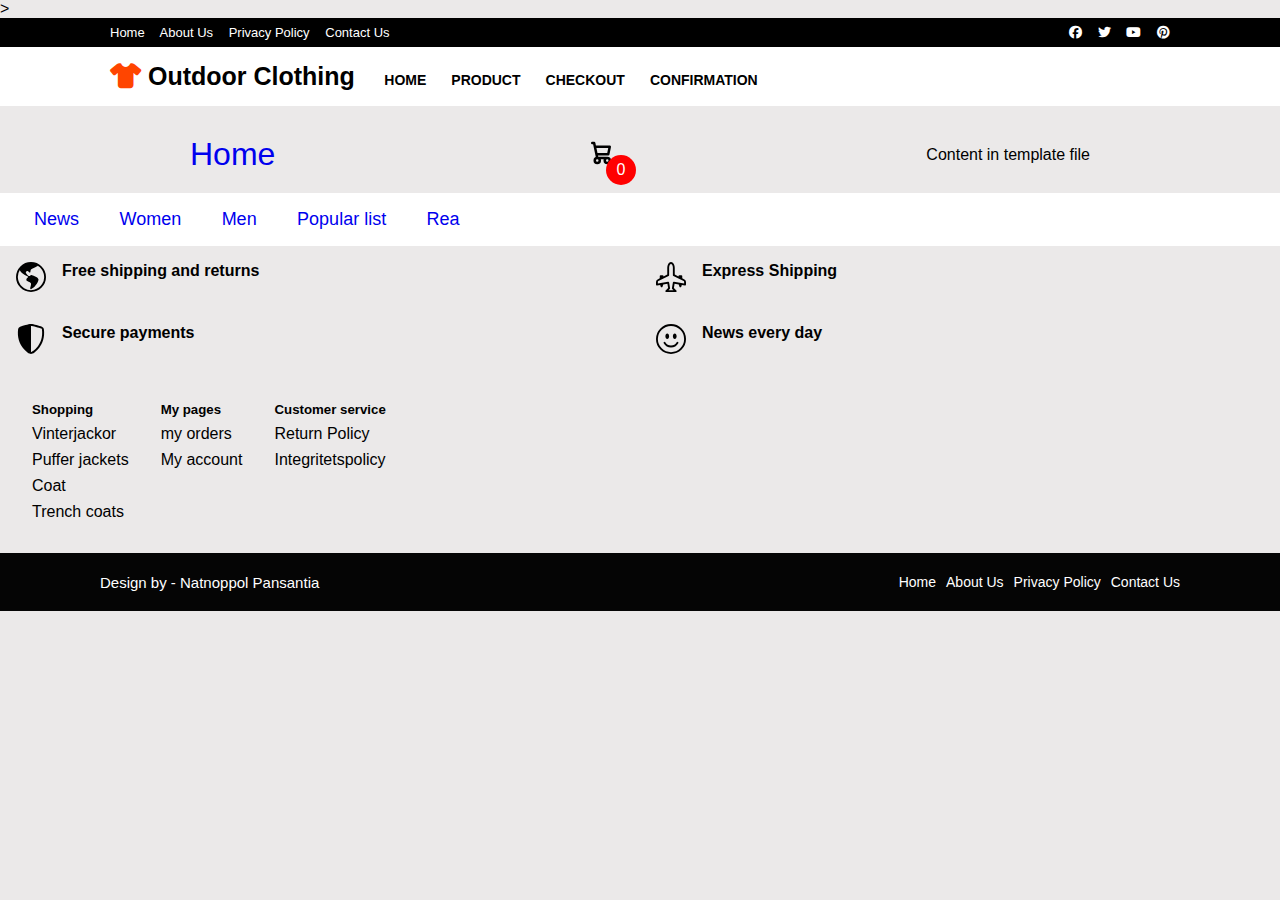
==== index.html @ 7344182a "update product almost done" ====
<!DOCTYPE html>
<html lang="en">

  <head>
    <meta charset="UTF-8">
    <meta name="viewport" content="width=device-width, initial-scale=1.0">
>
    <link rel="stylesheet" href="https://cdnjs.cloudflare.com/ajax/libs/font-awesome/6.2.1/css/all.min.css">
    <title> Outdoor clothing</title>

    <link rel="stylesheet" href="style.css">
  </head>

  <body>
    <div class="navbar-social">
      <div class="wrapper">
        <div class="navbar-web-left">
          <a href>home</a>
          <a href>About Us</a>
          <a href>privacy policy</a>
          <a href>Contact Us </a>
        </div>

        <div class="navbar-web-right">
          <a href><i class="fab fa-facebook"></i></a>
          <a href><i class="fab fa-twitter"></i></a>
          <a href><i class="fab fa-youtube"></i></a>
          <a href><i class="fab fa-pinterest"></i></a>
        </div>
      </div>
    </div>

    <!--------- NAVIGATION NAVBAR----- ------>
    <header>
      <div class="wrapper">
        <div class="bars" id="bars"><i class="fas fa-bars"
            onclick="showMenu()"></i></div>
        <a href class="logo"><i class="fa-solid fa-shirt"></i> Outdoor
          Clothing</a>
        <ul class="navbar-primary" id="navBar">
          <div class="times" id="times"><i class="fas fa-times"
              onclick="hideMenu()"></i></div>
          <div class="logo-991"><i class="fa-solid fa-shirt"></i> Outdoor
            Clothing</div>
          <li><a href="/index.html">Home</a></li>
          <li><a href="/product/index.html">Product</a></li>
          <li><a href="/checkout/index.html">Checkout</a></li>
          <li><a href="/checkout/confirmation/index.html">confirmation</a></li>
        </ul>
      </header>
      <div class="cart-container">
        <div class="cart-header">
          <div class="title">
            <a href="/">Home</a>
          </div>
          <div class="icon-cart">
            <svg class="w-6 h-6 text-gray-800 dark:text-white"
              aria-hidden="true" xmlns="http://www.w3.org/2000/svg"
              fill="none" viewBox="0 0 24 24">
              <path stroke="currentColor" stroke-linecap="round"
                stroke-linejoin="round" stroke-width="2"
                d="M5 4h1.5L9 16m0 0h8m-8 0a2 2 0 1 0 0 4 2 2 0 0 0 0-4Zm8 0a2 2 0 1 0 0 4 2 2 0 0 0 0-4Zm-8.5-3h9.3L19 7H7.3" />
            </svg>
            <span>0</span>
          </div>
        </div.>
        <div id="contentTab">
          Content in template file
        </div>
      </div>
      <div class="cartTab">
        <h1>Shopping Cart</h1>
        <div class="listCart">
          Show item here
        </div>
        <div class="btn">
          <button class="close">CLOSE</button>
          <button class="checkOut">CHECKOUT</button>
        </div>
      </div>
    </div>

    <header class="site-header">
      <nav>
        <ul>
          <li><a href="#">News</a></li>
          <li><a href="#">Women</a></li>
          <li><a href="#">Men</a></li>
          <li><a href="#">Popular list</a></li>
          <li><a href="#">Rea</a></li>
        </ul>
      </nav>
    </header>

    <div id="data-container-cloth"></div>

    <div class="icon">
      <div class="world">
        <svg xmlns="http://www.w3.org/2000/svg" width="30" height="30"
          fill="currentColor" class="bi bi-globe-americas"
          viewBox="0 0 16 16">
          <path
            d="M8 0a8 8 0 1 0 0 16A8 8 0 0 0 8 0ZM2.04 4.326c.325 1.329 2.532 2.54 3.717 3.19.48.263.793.434.743.484-.08.08-.162.158-.242.234-.416.396-.787.749-.758 1.266.035.634.618.824 1.214 1.017.577.188 1.168.38 1.286.983.082.417-.075.988-.22 1.52-.215.782-.406 1.48.22 1.48 1.5-.5 3.798-3.186 4-5 .138-1.243-2-2-3.5-2.5-.478-.16-.755.081-.99.284-.172.15-.322.279-.51.216-.445-.148-2.5-2-1.5-2.5.78-.39.952-.171 1.227.182.078.099.163.208.273.318.609.304.662-.132.723-.633.039-.322.081-.671.277-.867.434-.434 1.265-.791 2.028-1.12.712-.306 1.365-.587 1.579-.88A7 7 0 1 1 2.04 4.327Z" />
        </svg>
        <h4>Free shipping and returns</h4>
      </div>
      <div class="aircraft">
        <svg xmlns="http://www.w3.org/2000/svg" width="30" height="30"
          fill="currentColor"
          class="bi bi-airplane-engines" viewBox="0 0 16 16">
          <path
            d="M8 0c-.787 0-1.292.592-1.572 1.151A4.347 4.347 0 0 0 6 3v3.691l-2 1V7.5a.5.5 0 0 0-.5-.5h-1a.5.5 0 0 0-.5.5v1.191l-1.17.585A1.5 1.5 0 0 0 0 10.618V12a.5.5 0 0 0 .582.493l1.631-.272.313.937a.5.5 0 0 0 .948 0l.405-1.214 2.21-.369.375 2.253-1.318 1.318A.5.5 0 0 0 5.5 16h5a.5.5 0 0 0 .354-.854l-1.318-1.318.375-2.253 2.21.369.405 1.214a.5.5 0 0 0 .948 0l.313-.937 1.63.272A.5.5 0 0 0 16 12v-1.382a1.5 1.5 0 0 0-.83-1.342L14 8.691V7.5a.5.5 0 0 0-.5-.5h-1a.5.5 0 0 0-.5.5v.191l-2-1V3c0-.568-.14-1.271-.428-1.849C9.292.591 8.787 0 8 0ZM7 3c0-.432.11-.979.322-1.401C7.542 1.159 7.787 1 8 1c.213 0 .458.158.678.599C8.889 2.02 9 2.569 9 3v4a.5.5 0 0 0 .276.447l5.448 2.724a.5.5 0 0 1 .276.447v.792l-5.418-.903a.5.5 0 0 0-.575.41l-.5 3a.5.5 0 0 0 .14.437l.646.646H6.707l.647-.646a.5.5 0 0 0 .14-.436l-.5-3a.5.5 0 0 0-.576-.411L1 11.41v-.792a.5.5 0 0 1 .276-.447l5.448-2.724A.5.5 0 0 0 7 7V3Z" />
        </svg>
        <h4>Express Shipping</h4>
      </div>
      <div class="shield">
        <svg xmlns="http://www.w3.org/2000/svg" width="30" height="30"
          fill="currentColor" class="bi bi-shield-shaded"
          viewBox="0 0 16 16">
          <path fill-rule="evenodd"
            d="M8 14.933a.615.615 0 0 0 .1-.025c.076-.023.174-.061.294-.118.24-.113.547-.29.893-.533a10.726 10.726 0 0 0 2.287-2.233c1.527-1.997 2.807-5.031 2.253-9.188a.48.48 0 0 0-.328-.39c-.651-.213-1.75-.56-2.837-.855C9.552 1.29 8.531 1.067 8 1.067v13.866zM5.072.56C6.157.265 7.31 0 8 0s1.843.265 2.928.56c1.11.3 2.229.655 2.887.87a1.54 1.54 0 0 1 1.044 1.262c.596 4.477-.787 7.795-2.465 9.99a11.775 11.775 0 0 1-2.517 2.453 7.159 7.159 0 0 1-1.048.625c-.28.132-.581.24-.829.24s-.548-.108-.829-.24a7.158 7.158 0 0 1-1.048-.625 11.777 11.777 0 0 1-2.517-2.453C1.928 10.487.545 7.169 1.141 2.692A1.54 1.54 0 0 1 2.185 1.43 62.456 62.456 0 0 1 5.072.56z" />
        </svg>
        <h4>Secure payments</h4>
      </div>
      <div class="smile">
        <svg xmlns="http://www.w3.org/2000/svg" width="30" height="30"
          fill="currentColor" class="bi bi-emoji-smile"
          viewBox="0 0 16 16">
          <path
            d="M8 15A7 7 0 1 1 8 1a7 7 0 0 1 0 14zm0 1A8 8 0 1 0 8 0a8 8 0 0 0 0 16z" />
          <path
            d="M4.285 9.567a.5.5 0 0 1 .683.183A3.498 3.498 0 0 0 8 11.5a3.498 3.498 0 0 0 3.032-1.75.5.5 0 1 1 .866.5A4.498 4.498 0 0 1 8 12.5a4.498 4.498 0 0 1-3.898-2.25.5.5 0 0 1 .183-.683zM7 6.5C7 7.328 6.552 8 6 8s-1-.672-1-1.5S5.448 5 6 5s1 .672 1 1.5zm4 0c0 .828-.448 1.5-1 1.5s-1-.672-1-1.5S9.448 5 10 5s1 .672 1 1.5z" />
        </svg>
        <h4>News every day</h4>
      </div>
    </div>
    <div class="accordion">
      <details>
        <summary>Shopping</summary>
        <ul>
          <li>Winter jackets</li>
          <li>Puffer jackets</li>
          <li>Coat</li>
          <li>Trench coats</li>
        </ul>
      </details>
      <details>
        <summary>My pages</summary>
        <ul>
          <li>my orders</li>
          <li>My account</li>
        </ul>
      </details>
      <details>
        <summary>Customer service</summary>
        <ul>
          <li>Return Policy</li>
          <li>INtegregisplicy</li>
        </ul>
      </details>
    </div>
    <div class="info">
      <div class="Shop-info">
        <h5>Shopping</h5>
        <ul>
          <li>Vinterjackor</li>
          <li>Puffer jackets</li>
          <li>Coat</li>
          <li>Trench coats</li>
        </ul>
      </div>
      <div class="my-pages">
        <h5>My pages</h5>
        <ul>
          <li>my orders</li>
          <li>My account</li>
        </ul>
      </div>
      <div class="Support">
        <h5>Customer service</h5>
        <ul>
          <li>Return Policy</li>
          <li>Integritetspolicy</li>
        </ul>
      </div>
    </div>

    <div class="end">
      <div class="wrapper">
        <p>Design by - Natnoppol Pansantia</p>

        <ul>
          <li><a href>Home</a></li>
          <li><a href>About Us</a></li>
          <li><a href>Privacy Policy</a></li>
          <li><a href>Contact Us</a></li>
        </ul>
      </div>
    </div>
    <script type="module" src="./js/script.js"></script>
  </body>

</html>
---- style.css ----
:root{
  --gray: rgb(70, 69, 69);
}

*{
  margin: 0;
  padding: 0;
  box-sizing: border-box;
  list-style: none;
  text-decoration: none;
  font-family: sans-serif;
  transition: 0.5s;
}

body{
  background-color: #ebe9e9;
}

.wrapper{
  max-width: 1100px;
  margin: auto;
  padding: 0 20px;
  /* border: 1px solid red; */
}

p{
  color: var(--gray);
  font-size: 15px;
}
svg{
  width: 30px;
}
button{
  cursor: pointer;
}


/* -----------------CLOTH CONTAINER-------------- */
#data-container-cloth{
  display: flex;
  flex-wrap: wrap;
  justify-content: center;
}
#data-container-cloth div{
  width: 250px;
  height: 320px;
  margin: 20px 15px;  
  background-color: #333;
}

img{
  width: 100%;
  height: 90%;
  object-fit: cover;
}

h2{
  font-size: 1.5rem;
  text-align: center;
  font-weight: bold;
  color: white;
}
i{
  cursor: pointer;
}

/* -----------This css is over navbar----------- */
.navbar-social{
  background-color: black;
  padding: 7px;
}

.navbar-social .wrapper{
  display: flex;
  justify-content: space-between;
  font-size: 13px;
  text-transform: capitalize;
}

.navbar-social .wrapper .navbar-web-left a {
  color: white;
  margin-right: 12px;
}

.navbar-social .wrapper .navbar-web-right a i {
  color: white;
  margin-left: 12px;
}

/*----------- NAVIGATION BAR-------------- */
header{
  background-color: white;
  padding: 15px;
  width: 100%;
}

#bars,
#times{
  display: none;
}

header .wrappe {
  display: flex;
  align-items: center;
  position: relative;
}

header .wrapper .logo{
  font-size: 25px;
  color: black;
  font-weight: 800;
}

header .wrapper .logo i{
  color: orangered;
}

header .wrapper .navbar-primary{
  display: inline-flex;
}

header .wrapper .navbar-primary li a{
  font-size: 14px;
  color: black;
  font-weight: 600;
  margin-left: 25px;
  text-transform: uppercase;
}

.logo-991{
  display: none;
}

header .wrapper .navbar-primary li a:hover,
.navbar-social .wrapper a:hover,
.navbar-social .wrapper a i:hover{
  color: orangered;
  transition: all 0.1s;
}

header .search{
  background-color: #eeecec;
  border-radius: 5px;
}
header form{
  display: flex;
  align-items: center;
}
.cart-container{
  width: 900px;
  max-width: 90vw;
  margin: auto;
  text-align: center;
  padding-top: 10px;
  transition: 0.5s;
}
.cart-header{
  display: flex;
  justify-content: space-between;
  align-items: center;
  padding: 20px 0;
}
.icon-cart{
  position: relative;
}
.icon-cart span{
  background-color: red;
  position: absolute;
  top: 50%;
  right: -20px;
  width: 30px;
  height: 30px;
  color: #fff;
  border-radius: 50%;
  display: flex;
  justify-content: center;
  align-items: center;
}
.title{
  font-size: xx-large;
}
.cartTab{
  background-color: #353432;
  color: #eee;
  width: 400px;
  max-width: 100%;
  position: fixed;
  top: 0;
  right: 0;
  bottom: 0;
  display: grid;
  grid-template-rows: 70px 1fr 70px;
}
.cartTab h1{
  padding: 20px;
  margin: 0;
  font-weight: 300;
}
.cartTab .btn{
  display: grid;
  grid-template-columns: repeat(2, 1fr);
}
.cartTab .btn button{
  background-color: orange;
  border: none;
  font-family: sans-serif;
  font-weight: 500;
}
.cartTab .btn button.close{
  background-color: #eee;
}
.cartTab .listCart{
  overflow: auto;
}
.cartTab .listCart::-webkit-scrollbar{
  width: 0;
}
.cartTab{
  right: -400px;
  transition: 0.5s;
}
body.activeTabCart .cartTab{
  right: 0;
}
body.activeTabCart .cart-container{
  transform: translateX(-250px);
}
/* ------------THIS CSS CODE DOWN BELOW IS NOT DONE AND SOME NOT USE------------------ */
li{
  list-style: none;
}

.site-header{
  display: flex;
  flex-direction: column;
  gap: 1em;
  padding: 1em;
}


.site-header > div{
  display: flex;
  flex-direction: column;
  align-items: center;
  gap: 1em;
}

.site-header > ul{
  display: block;
  list-style: none;
}

.site-header li{
  list-style: none;
  margin: 1em;
  font-size: 18px;
}

.site-header img{
  max-width: 100%;
  width: unset;
}

.site-header input{
  border-radius: 7px;
  height: 1.5em;
  width: 30em;
}

/* buttom icon*/

.icon{
  display: grid;
  grid-template-columns: repeat(1, 2fr);
  text-align: center;
}

.icon > div{
  display: flex;
  flex-direction: row;
  gap: 1em;
  margin: 1em;
}



details > summary{
  border: 1px solid black;
  background-color: #8C92AC;
  list-style: none;
  cursor: pointer;
  text-align: left;
}

.accordion{
  border: 1px solid rgb(255, 0, 0);
  margin: 1em;
}

.info{
  display: none;
  gap: 2em;
  margin: 2em;
}

.info ul{
  list-style: none;
}

.info li{
  margin-top: .5em;
}




/* --------------This css is bottom of index.html------------------- */
.end{
  background-color: rgb(5, 5, 5);
}
.end .wrapper{
  display: flex;
  justify-content: space-between;
  align-items: center;
  padding: 20px 10px;
}
.end .wrapper p{color: white;}
.end .wrapper ul{
  display: flex;
}
.end .wrapper ul li a{
  margin-left: 10px;
  color: white;
  font-size: 14px;
}

@media (max-width: 991px) {
  .navbar-social{
    display: none;
  }
  #bars{
    display: block;
    font-size: 20px;
    margin-right: 20px;
    cursor: pointer;
  }

  .bars:hover,
  .times:hover{
    color: orangered;
    cursor: pointer;
  }
  header .navbar-primary{
    position: absolute;
    width: 280px;
    height: 150vh;
    top: -15px;
    left: -15px;
    display: block;
    background-color: rgb(255, 254, 254);
    z-index: 1000;
    box-shadow: 1px 2px 5px 5px rgba(68, 68, 68, 0.1);
    opacity: 1;
    /* visibility: hidden; */
  }
  header .wrapper .navbar-primary{
    display: block;
  }

  header .wrapper .navbar-primary li{
    margin-top: 25px;
  }

  .logo-991{
    display: block;
    border-bottom: 1px solid #cccccc;
    padding: 17px;
    box-shadow: 0px 5px 10px rgba(0, 0, 0, 0.1);
    font-size: 23px;
    color: black;
    font-weight: 800;
  }

  .logo-991 i{
    color: orangered;
    margin: 0 10px;
  }

  #times{
    display: block;
    position: absolute;
    top: 24px;
    right: 18px;
    font-size: 22px;
    font-weight: 100;
    cursor: pointer;
  }
  .icon{
    grid-template-columns: repeat(4, 1fr);
  }
}

@media(max-width:880px){

.end .wrapper{
  display: flex;
 flex-direction: column;
}
.end .wrapper ul{margin-top: 20px; order: 1;}

}

@media (min-width: 576px) {

  .site-header > div{
    flex-direction: row;
  }

  .site-header li{
    display: inline;
  }

  .icon{
    grid-template-columns: repeat(2, 1fr);
  }

  .accordion{
    display: none;
  }

  .info{
    display: flex;
  }

  .fullscreen{
    display: flex;
  }


}
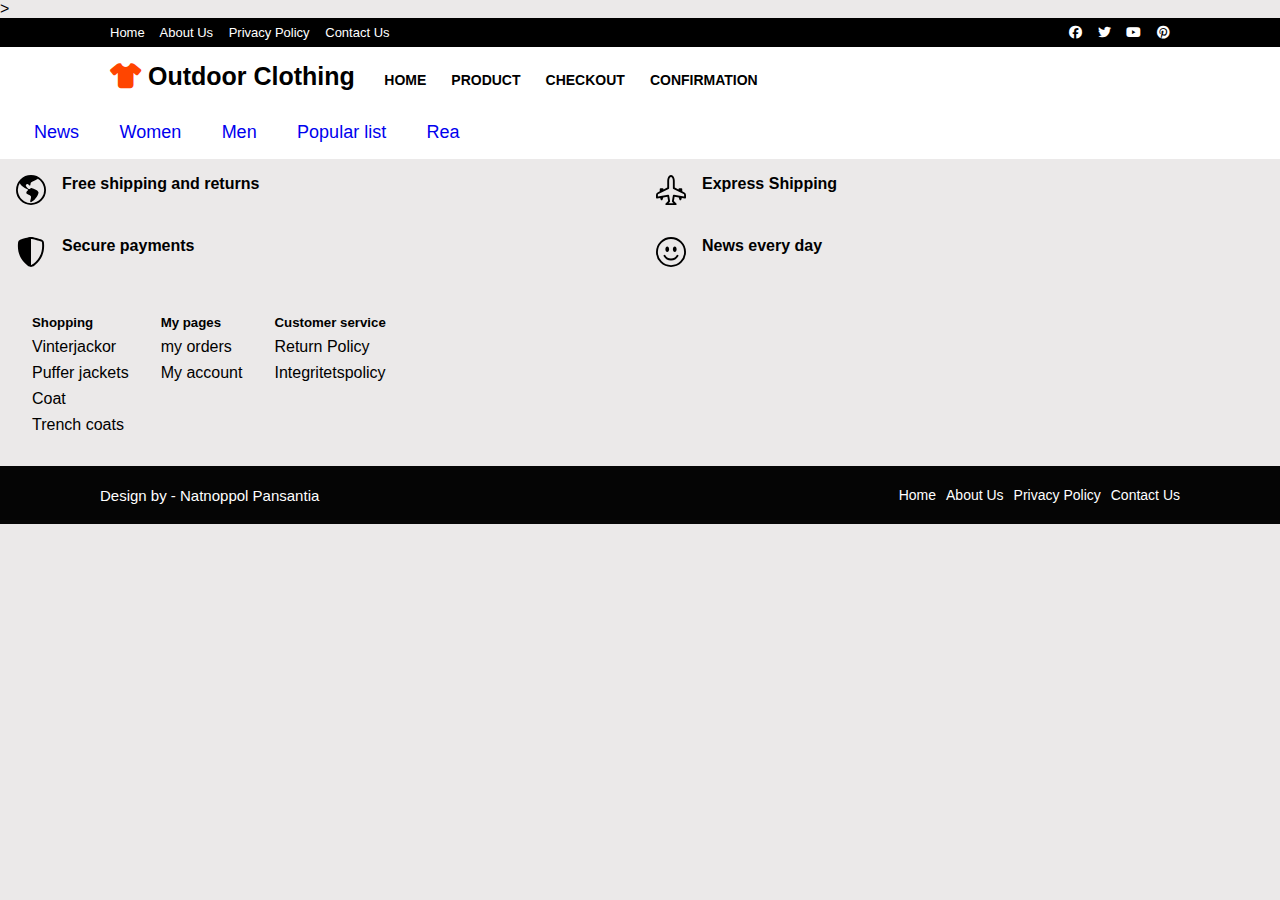
==== commit 31d87c8d: "ีupdate add to Cart" ====
--- a/index.html
+++ b/index.html
@@ -8,7 +8,7 @@
     <link rel="stylesheet" href="https://cdnjs.cloudflare.com/ajax/libs/font-awesome/6.2.1/css/all.min.css">
     <title> Outdoor clothing</title>
 
-    <link rel="stylesheet" href="style.css">
+    <link rel="stylesheet" href="/index.css">
   </head>
 
   <body>
@@ -48,37 +48,7 @@
           <li><a href="/checkout/confirmation/index.html">confirmation</a></li>
         </ul>
       </header>
-      <div class="cart-container">
-        <div class="cart-header">
-          <div class="title">
-            <a href="/">Home</a>
-          </div>
-          <div class="icon-cart">
-            <svg class="w-6 h-6 text-gray-800 dark:text-white"
-              aria-hidden="true" xmlns="http://www.w3.org/2000/svg"
-              fill="none" viewBox="0 0 24 24">
-              <path stroke="currentColor" stroke-linecap="round"
-                stroke-linejoin="round" stroke-width="2"
-                d="M5 4h1.5L9 16m0 0h8m-8 0a2 2 0 1 0 0 4 2 2 0 0 0 0-4Zm8 0a2 2 0 1 0 0 4 2 2 0 0 0 0-4Zm-8.5-3h9.3L19 7H7.3" />
-            </svg>
-            <span>0</span>
-          </div>
-        </div.>
-        <div id="contentTab">
-          Content in template file
-        </div>
-      </div>
-      <div class="cartTab">
-        <h1>Shopping Cart</h1>
-        <div class="listCart">
-          Show item here
-        </div>
-        <div class="btn">
-          <button class="close">CLOSE</button>
-          <button class="checkOut">CHECKOUT</button>
-        </div>
-      </div>
-    </div>
+      
 
     <header class="site-header">
       <nav>
--- a/index.css
+++ b/index.css
@@ -0,0 +1,30 @@
+@import url(/style.css);
+
+.product-item {
+    color: black;
+}
+#data-container-cloth {
+    display: flex;
+    flex-wrap: wrap;
+    justify-content: center;
+}
+.product-wrapper {
+    margin: 20px 15px;
+    background-color: white;
+}
+img{
+    width: 100%;
+    height: 250px;
+    object-fit: cover;
+}
+.product-title{
+    font-size: 20px;
+    font-weight: 600;
+    padding: 10px 0;
+}
+.product-price{
+    font-size: 20px;
+    font-weight: 600;
+    padding: 10px 0;
+    text-align: center;
+}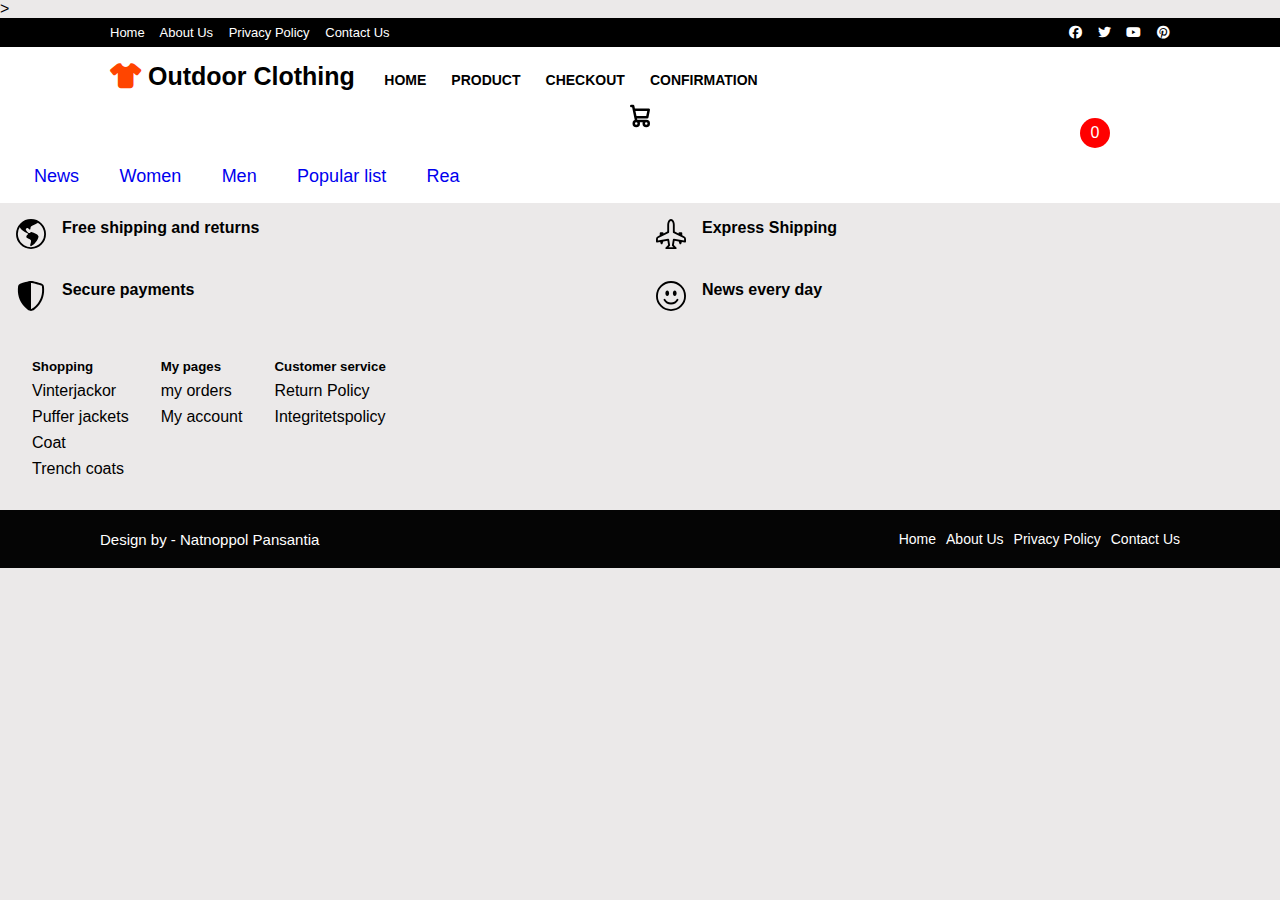
==== commit d8784e07: "done product.js update checkout" ====
--- a/index.html
+++ b/index.html
@@ -42,11 +42,23 @@
               onclick="hideMenu()"></i></div>
           <div class="logo-991"><i class="fa-solid fa-shirt"></i> Outdoor
             Clothing</div>
-          <li><a href="/index.html">Home</a></li>
-          <li><a href="/product/index.html">Product</a></li>
-          <li><a href="/checkout/index.html">Checkout</a></li>
-          <li><a href="/checkout/confirmation/index.html">confirmation</a></li>
+            <li><a href="/index.html">Home</a></li>
+            <li><a href="/product/index.html">Product</a></li>
+            <li><a href="/checkout/index.html">Checkout</a></li>
+            <li><a href="/checkout/confirmation/index.html">confirmation</a></li>
         </ul>
+        <div class="cart-container">
+          <div class="icon-cart">
+            <svg class="w-6 h-6 text-gray-800 dark:text-white"
+              aria-hidden="true" xmlns="http://www.w3.org/2000/svg"
+              fill="none" viewBox="0 0 24 24">
+              <path stroke="currentColor" stroke-linecap="round"
+                stroke-linejoin="round" stroke-width="2"
+                d="M5 4h1.5L9 16m0 0h8m-8 0a2 2 0 1 0 0 4 2 2 0 0 0 0-4Zm8 0a2 2 0 1 0 0 4 2 2 0 0 0 0-4Zm-8.5-3h9.3L19 7H7.3" />
+            </svg>
+            <span id="countCartItems">0</span>
+          </div>
+        </div>
       </header>
       
 
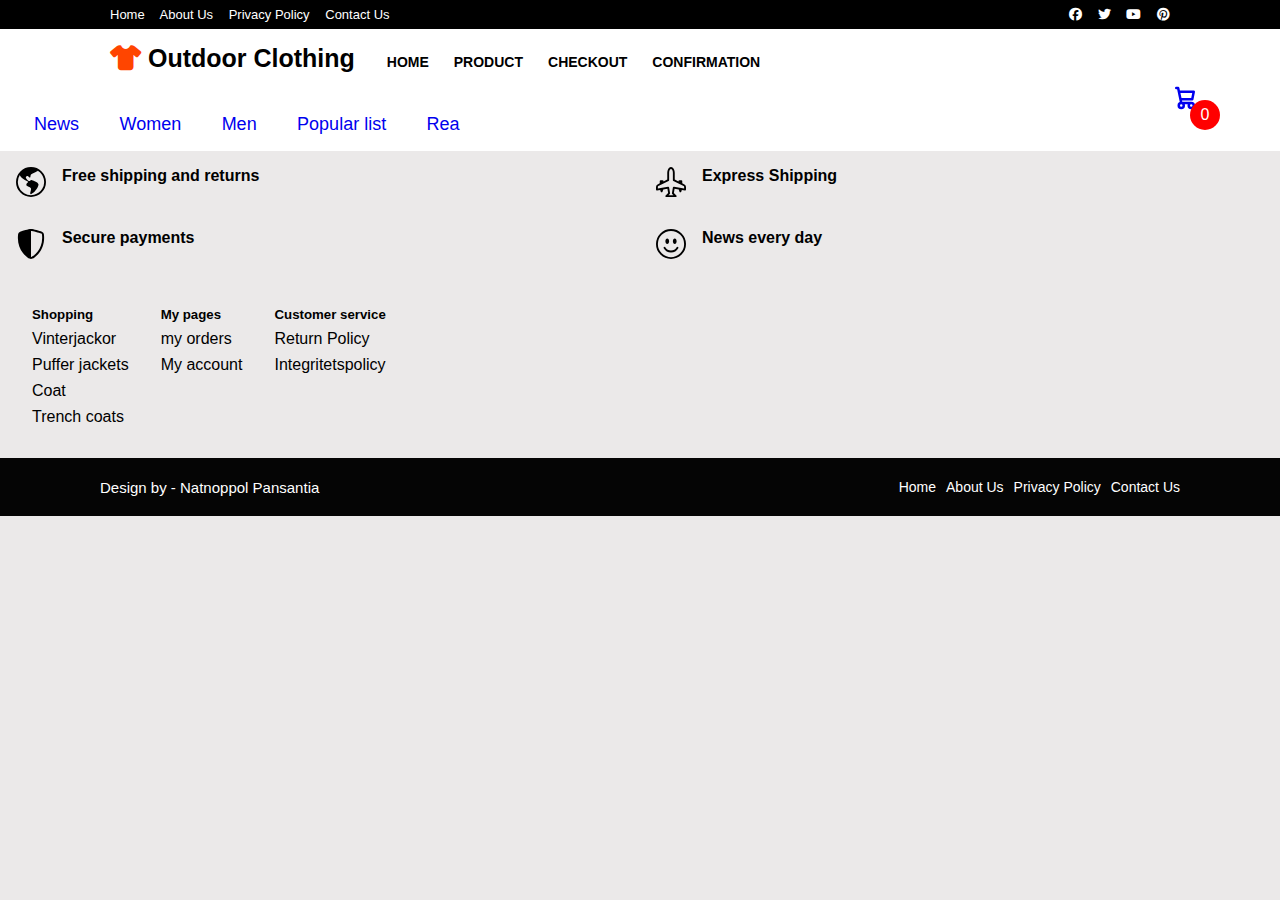
==== commit c7cf77b1: "update: read the list below - fix: html error on missing tag and alignment - update: make cart item " ====
--- a/index.html
+++ b/index.html
@@ -1,14 +1,15 @@
 <!DOCTYPE html>
 <html lang="en">
-
   <head>
-    <meta charset="UTF-8">
-    <meta name="viewport" content="width=device-width, initial-scale=1.0">
->
-    <link rel="stylesheet" href="https://cdnjs.cloudflare.com/ajax/libs/font-awesome/6.2.1/css/all.min.css">
-    <title> Outdoor clothing</title>
-
-    <link rel="stylesheet" href="/index.css">
+    <meta charset="UTF-8" />
+    <meta name="viewport" content="width=device-width, initial-scale=1.0" />
+    <link
+      rel="stylesheet"
+      href="https://cdnjs.cloudflare.com/ajax/libs/font-awesome/6.2.1/css/all.min.css"
+    />
+    <link rel="stylesheet" href="/index.css" />
+    <title>Outdoor clothing</title>
+    <script src="/index.js"></script>
   </head>
 
   <body>
@@ -33,34 +34,48 @@
     <!--------- NAVIGATION NAVBAR----- ------>
     <header>
       <div class="wrapper">
-        <div class="bars" id="bars"><i class="fas fa-bars"
-            onclick="showMenu()"></i></div>
-        <a href class="logo"><i class="fa-solid fa-shirt"></i> Outdoor
-          Clothing</a>
+        <div class="bars" id="bars">
+          <i class="fas fas-bars" onclick="global.showMenu()"></i>
+        </div>
+        <a href="/index.html" class="logo">
+          <i class="fa-solid fa-shirt"></i> Outdoor Clothing
+        </a>
         <ul class="navbar-primary" id="navBar">
-          <div class="times" id="times"><i class="fas fa-times"
-              onclick="hideMenu()"></i></div>
-          <div class="logo-991"><i class="fa-solid fa-shirt"></i> Outdoor
-            Clothing</div>
-            <li><a href="/index.html">Home</a></li>
-            <li><a href="/product/index.html">Product</a></li>
-            <li><a href="/checkout/index.html">Checkout</a></li>
-            <li><a href="/checkout/confirmation/index.html">confirmation</a></li>
+          <div class="times" id="times">
+            <i class="fas fa-times" onclick="hideMenu()"></i>
+          </div>
+          <div class="logo-991">
+            <i class="fa-solid fa-shirt"></i> Outdoor Clothing
+          </div>
+          <li><a href="/index.html">Home</a></li>
+          <li><a href="/product/index.html">Product</a></li>
+          <li><a href="/checkout/index.html">Checkout</a></li>
+          <li><a href="/checkout/confirmation/index.html">confirmation</a></li>
         </ul>
         <div class="cart-container">
-          <div class="icon-cart">
-            <svg class="w-6 h-6 text-gray-800 dark:text-white"
-              aria-hidden="true" xmlns="http://www.w3.org/2000/svg"
-              fill="none" viewBox="0 0 24 24">
-              <path stroke="currentColor" stroke-linecap="round"
-                stroke-linejoin="round" stroke-width="2"
-                d="M5 4h1.5L9 16m0 0h8m-8 0a2 2 0 1 0 0 4 2 2 0 0 0 0-4Zm8 0a2 2 0 1 0 0 4 2 2 0 0 0 0-4Zm-8.5-3h9.3L19 7H7.3" />
-            </svg>
-            <span id="countCartItems">0</span>
-          </div>
-        </div>
-      </header>
-      
+          <a href="/checkout/index.html">
+            <div class="icon-cart">
+              <svg
+                class="w-6 h-6 text-gray-800 dark:text-white"
+                aria-hidden="true"
+                xmlns="http://www.w3.org/2000/svg"
+                fill="none"
+                viewBox="0 0 24 24"
+              >
+                <path
+                  stroke="currentColor"
+                  stroke-linecap="round"
+                  stroke-linejoin="round"
+                  stroke-width="2"
+                  d="M5 4h1.5L9 16m0 0h8m-8 0a2 2 0 1 0 0 4 2 2 0 0 0 0-4Zm8 0a2 2 0 1 0 0 4 2 2 0 0 0 0-4Zm-8.5-3h9.3L19 7H7.3"
+                />
+              </svg>
+              <span id="countCartItems">0</span>
+            </div>
+          </a>
+        </div>
+      </div>
+    </header>
 
     <header class="site-header">
       <nav>
@@ -78,40 +93,66 @@
 
     <div class="icon">
       <div class="world">
-        <svg xmlns="http://www.w3.org/2000/svg" width="30" height="30"
-          fill="currentColor" class="bi bi-globe-americas"
-          viewBox="0 0 16 16">
-          <path
-            d="M8 0a8 8 0 1 0 0 16A8 8 0 0 0 8 0ZM2.04 4.326c.325 1.329 2.532 2.54 3.717 3.19.48.263.793.434.743.484-.08.08-.162.158-.242.234-.416.396-.787.749-.758 1.266.035.634.618.824 1.214 1.017.577.188 1.168.38 1.286.983.082.417-.075.988-.22 1.52-.215.782-.406 1.48.22 1.48 1.5-.5 3.798-3.186 4-5 .138-1.243-2-2-3.5-2.5-.478-.16-.755.081-.99.284-.172.15-.322.279-.51.216-.445-.148-2.5-2-1.5-2.5.78-.39.952-.171 1.227.182.078.099.163.208.273.318.609.304.662-.132.723-.633.039-.322.081-.671.277-.867.434-.434 1.265-.791 2.028-1.12.712-.306 1.365-.587 1.579-.88A7 7 0 1 1 2.04 4.327Z" />
+        <svg
+          xmlns="http://www.w3.org/2000/svg"
+          width="30"
+          height="30"
+          fill="currentColor"
+          class="bi bi-globe-americas"
+          viewBox="0 0 16 16"
+        >
+          <path
+            d="M8 0a8 8 0 1 0 0 16A8 8 0 0 0 8 0ZM2.04 4.326c.325 1.329 2.532 2.54 3.717 3.19.48.263.793.434.743.484-.08.08-.162.158-.242.234-.416.396-.787.749-.758 1.266.035.634.618.824 1.214 1.017.577.188 1.168.38 1.286.983.082.417-.075.988-.22 1.52-.215.782-.406 1.48.22 1.48 1.5-.5 3.798-3.186 4-5 .138-1.243-2-2-3.5-2.5-.478-.16-.755.081-.99.284-.172.15-.322.279-.51.216-.445-.148-2.5-2-1.5-2.5.78-.39.952-.171 1.227.182.078.099.163.208.273.318.609.304.662-.132.723-.633.039-.322.081-.671.277-.867.434-.434 1.265-.791 2.028-1.12.712-.306 1.365-.587 1.579-.88A7 7 0 1 1 2.04 4.327Z"
+          />
         </svg>
         <h4>Free shipping and returns</h4>
       </div>
       <div class="aircraft">
-        <svg xmlns="http://www.w3.org/2000/svg" width="30" height="30"
-          fill="currentColor"
-          class="bi bi-airplane-engines" viewBox="0 0 16 16">
-          <path
-            d="M8 0c-.787 0-1.292.592-1.572 1.151A4.347 4.347 0 0 0 6 3v3.691l-2 1V7.5a.5.5 0 0 0-.5-.5h-1a.5.5 0 0 0-.5.5v1.191l-1.17.585A1.5 1.5 0 0 0 0 10.618V12a.5.5 0 0 0 .582.493l1.631-.272.313.937a.5.5 0 0 0 .948 0l.405-1.214 2.21-.369.375 2.253-1.318 1.318A.5.5 0 0 0 5.5 16h5a.5.5 0 0 0 .354-.854l-1.318-1.318.375-2.253 2.21.369.405 1.214a.5.5 0 0 0 .948 0l.313-.937 1.63.272A.5.5 0 0 0 16 12v-1.382a1.5 1.5 0 0 0-.83-1.342L14 8.691V7.5a.5.5 0 0 0-.5-.5h-1a.5.5 0 0 0-.5.5v.191l-2-1V3c0-.568-.14-1.271-.428-1.849C9.292.591 8.787 0 8 0ZM7 3c0-.432.11-.979.322-1.401C7.542 1.159 7.787 1 8 1c.213 0 .458.158.678.599C8.889 2.02 9 2.569 9 3v4a.5.5 0 0 0 .276.447l5.448 2.724a.5.5 0 0 1 .276.447v.792l-5.418-.903a.5.5 0 0 0-.575.41l-.5 3a.5.5 0 0 0 .14.437l.646.646H6.707l.647-.646a.5.5 0 0 0 .14-.436l-.5-3a.5.5 0 0 0-.576-.411L1 11.41v-.792a.5.5 0 0 1 .276-.447l5.448-2.724A.5.5 0 0 0 7 7V3Z" />
+        <svg
+          xmlns="http://www.w3.org/2000/svg"
+          width="30"
+          height="30"
+          fill="currentColor"
+          class="bi bi-airplane-engines"
+          viewBox="0 0 16 16"
+        >
+          <path
+            d="M8 0c-.787 0-1.292.592-1.572 1.151A4.347 4.347 0 0 0 6 3v3.691l-2 1V7.5a.5.5 0 0 0-.5-.5h-1a.5.5 0 0 0-.5.5v1.191l-1.17.585A1.5 1.5 0 0 0 0 10.618V12a.5.5 0 0 0 .582.493l1.631-.272.313.937a.5.5 0 0 0 .948 0l.405-1.214 2.21-.369.375 2.253-1.318 1.318A.5.5 0 0 0 5.5 16h5a.5.5 0 0 0 .354-.854l-1.318-1.318.375-2.253 2.21.369.405 1.214a.5.5 0 0 0 .948 0l.313-.937 1.63.272A.5.5 0 0 0 16 12v-1.382a1.5 1.5 0 0 0-.83-1.342L14 8.691V7.5a.5.5 0 0 0-.5-.5h-1a.5.5 0 0 0-.5.5v.191l-2-1V3c0-.568-.14-1.271-.428-1.849C9.292.591 8.787 0 8 0ZM7 3c0-.432.11-.979.322-1.401C7.542 1.159 7.787 1 8 1c.213 0 .458.158.678.599C8.889 2.02 9 2.569 9 3v4a.5.5 0 0 0 .276.447l5.448 2.724a.5.5 0 0 1 .276.447v.792l-5.418-.903a.5.5 0 0 0-.575.41l-.5 3a.5.5 0 0 0 .14.437l.646.646H6.707l.647-.646a.5.5 0 0 0 .14-.436l-.5-3a.5.5 0 0 0-.576-.411L1 11.41v-.792a.5.5 0 0 1 .276-.447l5.448-2.724A.5.5 0 0 0 7 7V3Z"
+          />
         </svg>
         <h4>Express Shipping</h4>
       </div>
       <div class="shield">
-        <svg xmlns="http://www.w3.org/2000/svg" width="30" height="30"
-          fill="currentColor" class="bi bi-shield-shaded"
-          viewBox="0 0 16 16">
-          <path fill-rule="evenodd"
-            d="M8 14.933a.615.615 0 0 0 .1-.025c.076-.023.174-.061.294-.118.24-.113.547-.29.893-.533a10.726 10.726 0 0 0 2.287-2.233c1.527-1.997 2.807-5.031 2.253-9.188a.48.48 0 0 0-.328-.39c-.651-.213-1.75-.56-2.837-.855C9.552 1.29 8.531 1.067 8 1.067v13.866zM5.072.56C6.157.265 7.31 0 8 0s1.843.265 2.928.56c1.11.3 2.229.655 2.887.87a1.54 1.54 0 0 1 1.044 1.262c.596 4.477-.787 7.795-2.465 9.99a11.775 11.775 0 0 1-2.517 2.453 7.159 7.159 0 0 1-1.048.625c-.28.132-.581.24-.829.24s-.548-.108-.829-.24a7.158 7.158 0 0 1-1.048-.625 11.777 11.777 0 0 1-2.517-2.453C1.928 10.487.545 7.169 1.141 2.692A1.54 1.54 0 0 1 2.185 1.43 62.456 62.456 0 0 1 5.072.56z" />
+        <svg
+          xmlns="http://www.w3.org/2000/svg"
+          width="30"
+          height="30"
+          fill="currentColor"
+          class="bi bi-shield-shaded"
+          viewBox="0 0 16 16"
+        >
+          <path
+            fill-rule="evenodd"
+            d="M8 14.933a.615.615 0 0 0 .1-.025c.076-.023.174-.061.294-.118.24-.113.547-.29.893-.533a10.726 10.726 0 0 0 2.287-2.233c1.527-1.997 2.807-5.031 2.253-9.188a.48.48 0 0 0-.328-.39c-.651-.213-1.75-.56-2.837-.855C9.552 1.29 8.531 1.067 8 1.067v13.866zM5.072.56C6.157.265 7.31 0 8 0s1.843.265 2.928.56c1.11.3 2.229.655 2.887.87a1.54 1.54 0 0 1 1.044 1.262c.596 4.477-.787 7.795-2.465 9.99a11.775 11.775 0 0 1-2.517 2.453 7.159 7.159 0 0 1-1.048.625c-.28.132-.581.24-.829.24s-.548-.108-.829-.24a7.158 7.158 0 0 1-1.048-.625 11.777 11.777 0 0 1-2.517-2.453C1.928 10.487.545 7.169 1.141 2.692A1.54 1.54 0 0 1 2.185 1.43 62.456 62.456 0 0 1 5.072.56z"
+          />
         </svg>
         <h4>Secure payments</h4>
       </div>
       <div class="smile">
-        <svg xmlns="http://www.w3.org/2000/svg" width="30" height="30"
-          fill="currentColor" class="bi bi-emoji-smile"
-          viewBox="0 0 16 16">
-          <path
-            d="M8 15A7 7 0 1 1 8 1a7 7 0 0 1 0 14zm0 1A8 8 0 1 0 8 0a8 8 0 0 0 0 16z" />
-          <path
-            d="M4.285 9.567a.5.5 0 0 1 .683.183A3.498 3.498 0 0 0 8 11.5a3.498 3.498 0 0 0 3.032-1.75.5.5 0 1 1 .866.5A4.498 4.498 0 0 1 8 12.5a4.498 4.498 0 0 1-3.898-2.25.5.5 0 0 1 .183-.683zM7 6.5C7 7.328 6.552 8 6 8s-1-.672-1-1.5S5.448 5 6 5s1 .672 1 1.5zm4 0c0 .828-.448 1.5-1 1.5s-1-.672-1-1.5S9.448 5 10 5s1 .672 1 1.5z" />
+        <svg
+          xmlns="http://www.w3.org/2000/svg"
+          width="30"
+          height="30"
+          fill="currentColor"
+          class="bi bi-emoji-smile"
+          viewBox="0 0 16 16"
+        >
+          <path
+            d="M8 15A7 7 0 1 1 8 1a7 7 0 0 1 0 14zm0 1A8 8 0 1 0 8 0a8 8 0 0 0 0 16z"
+          />
+          <path
+            d="M4.285 9.567a.5.5 0 0 1 .683.183A3.498 3.498 0 0 0 8 11.5a3.498 3.498 0 0 0 3.032-1.75.5.5 0 1 1 .866.5A4.498 4.498 0 0 1 8 12.5a4.498 4.498 0 0 1-3.898-2.25.5.5 0 0 1 .183-.683zM7 6.5C7 7.328 6.552 8 6 8s-1-.672-1-1.5S5.448 5 6 5s1 .672 1 1.5zm4 0c0 .828-.448 1.5-1 1.5s-1-.672-1-1.5S9.448 5 10 5s1 .672 1 1.5z"
+          />
         </svg>
         <h4>News every day</h4>
       </div>
@@ -179,7 +220,6 @@
         </ul>
       </div>
     </div>
-    <script type="module" src="./js/script.js"></script>
+    <script src="/js/script.js"></script>
   </body>
-
-</html>+</html>
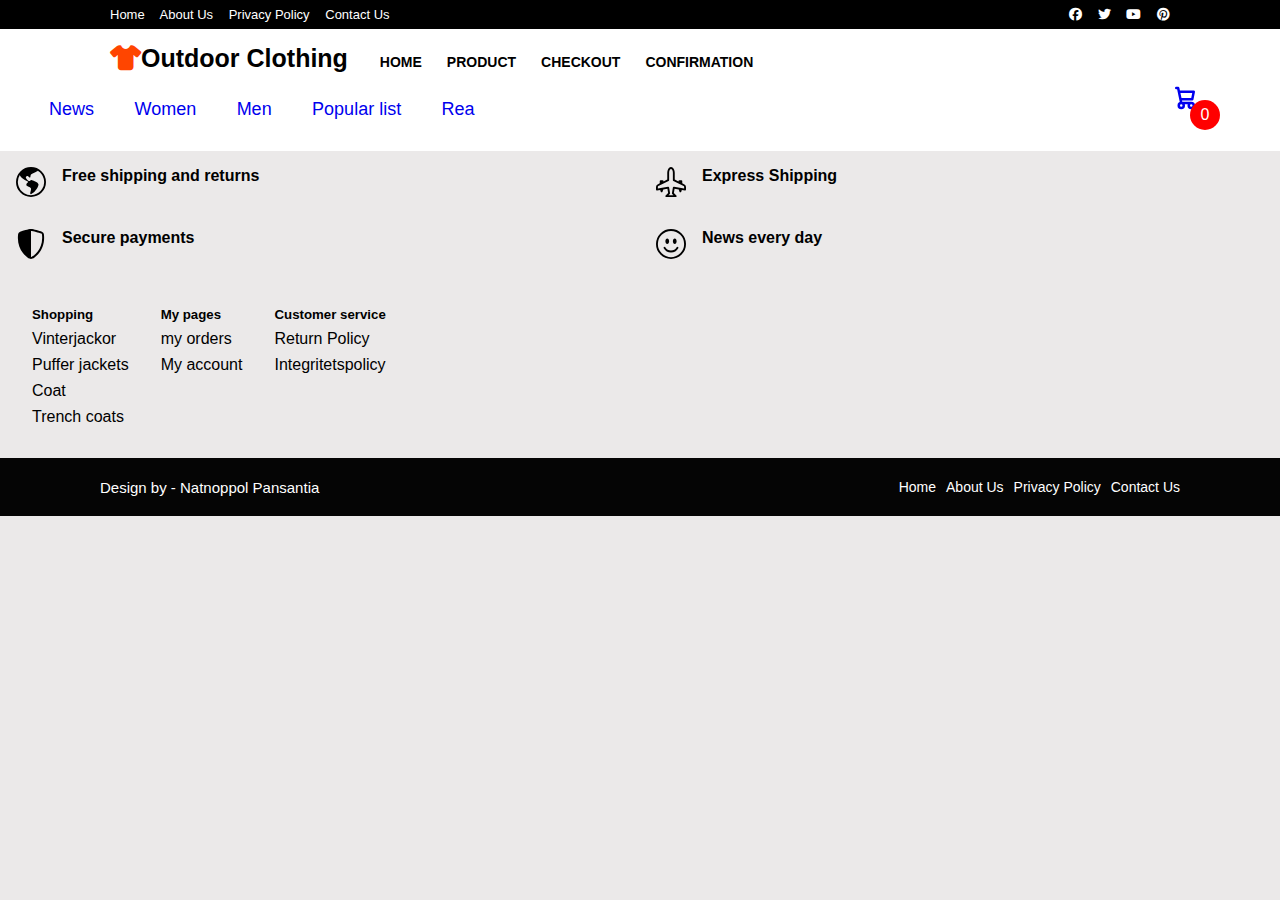
==== commit 7633550a: "fix: read the list below - remove: addtional closing tag - comment on unused element - fix: proper a" ====
--- a/index.html
+++ b/index.html
@@ -7,26 +7,28 @@
       rel="stylesheet"
       href="https://cdnjs.cloudflare.com/ajax/libs/font-awesome/6.2.1/css/all.min.css"
     />
+    <title>Outdoor clothing</title>
     <link rel="stylesheet" href="/index.css" />
-    <title>Outdoor clothing</title>
     <script src="/index.js"></script>
   </head>
 
   <body>
     <div class="navbar-social">
       <div class="wrapper">
+        <!-- incase this section don't have proper link remove it -->
         <div class="navbar-web-left">
-          <a href>home</a>
-          <a href>About Us</a>
-          <a href>privacy policy</a>
-          <a href>Contact Us </a>
-        </div>
+          <a href="/index.html">Home</a>
+          <a href="#">About Us</a>
+          <a href="#">privacy policy</a>
+          <a href="#">Contact Us </a>
+        </div>
+        <!-- end of incase -->
 
         <div class="navbar-web-right">
-          <a href><i class="fab fa-facebook"></i></a>
-          <a href><i class="fab fa-twitter"></i></a>
-          <a href><i class="fab fa-youtube"></i></a>
-          <a href><i class="fab fa-pinterest"></i></a>
+          <a href="#"><i class="fab fa-facebook"></i></a>
+          <a href="#"><i class="fab fa-twitter"></i></a>
+          <a href="#"><i class="fab fa-youtube"></i></a>
+          <a href="#"><i class="fab fa-pinterest"></i></a>
         </div>
       </div>
     </div>
@@ -35,14 +37,14 @@
     <header>
       <div class="wrapper">
         <div class="bars" id="bars">
-          <i class="fas fas-bars" onclick="global.showMenu()"></i>
+          <i class="fa fa-bars"></i>
         </div>
         <a href="/index.html" class="logo">
-          <i class="fa-solid fa-shirt"></i> Outdoor Clothing
+          <i class="fa-solid fa-shirt"></i>Outdoor Clothing
         </a>
         <ul class="navbar-primary" id="navBar">
           <div class="times" id="times">
-            <i class="fas fa-times" onclick="hideMenu()"></i>
+            <i class="fas fa-times"></i>
           </div>
           <div class="logo-991">
             <i class="fa-solid fa-shirt"></i> Outdoor Clothing
@@ -50,7 +52,7 @@
           <li><a href="/index.html">Home</a></li>
           <li><a href="/product/index.html">Product</a></li>
           <li><a href="/checkout/index.html">Checkout</a></li>
-          <li><a href="/checkout/confirmation/index.html">confirmation</a></li>
+          <li><a href="/checkout/confirmation/index.html">Confirmation</a></li>
         </ul>
         <div class="cart-container">
           <a href="/checkout/index.html">
@@ -75,18 +77,17 @@
           </a>
         </div>
       </div>
-    </header>
-
-    <header class="site-header">
-      <nav>
-        <ul>
-          <li><a href="#">News</a></li>
-          <li><a href="#">Women</a></li>
-          <li><a href="#">Men</a></li>
-          <li><a href="#">Popular list</a></li>
-          <li><a href="#">Rea</a></li>
-        </ul>
-      </nav>
+      <div class="site-header">
+        <nav>
+          <ul>
+            <li><a href="#">News</a></li>
+            <li><a href="#">Women</a></li>
+            <li><a href="#">Men</a></li>
+            <li><a href="#">Popular list</a></li>
+            <li><a href="#">Rea</a></li>
+          </ul>
+        </nav>
+      </div>
     </header>
 
     <div id="data-container-cloth"></div>
@@ -132,7 +133,7 @@
           viewBox="0 0 16 16"
         >
           <path
-            fill-rule="evenodd"
+            fillRule="evenodd"
             d="M8 14.933a.615.615 0 0 0 .1-.025c.076-.023.174-.061.294-.118.24-.113.547-.29.893-.533a10.726 10.726 0 0 0 2.287-2.233c1.527-1.997 2.807-5.031 2.253-9.188a.48.48 0 0 0-.328-.39c-.651-.213-1.75-.56-2.837-.855C9.552 1.29 8.531 1.067 8 1.067v13.866zM5.072.56C6.157.265 7.31 0 8 0s1.843.265 2.928.56c1.11.3 2.229.655 2.887.87a1.54 1.54 0 0 1 1.044 1.262c.596 4.477-.787 7.795-2.465 9.99a11.775 11.775 0 0 1-2.517 2.453 7.159 7.159 0 0 1-1.048.625c-.28.132-.581.24-.829.24s-.548-.108-.829-.24a7.158 7.158 0 0 1-1.048-.625 11.777 11.777 0 0 1-2.517-2.453C1.928 10.487.545 7.169 1.141 2.692A1.54 1.54 0 0 1 2.185 1.43 62.456 62.456 0 0 1 5.072.56z"
           />
         </svg>
@@ -213,10 +214,10 @@
         <p>Design by - Natnoppol Pansantia</p>
 
         <ul>
-          <li><a href>Home</a></li>
-          <li><a href>About Us</a></li>
-          <li><a href>Privacy Policy</a></li>
-          <li><a href>Contact Us</a></li>
+          <li><a href="#">Home</a></li>
+          <li><a href="#">About Us</a></li>
+          <li><a href="#">Privacy Policy</a></li>
+          <li><a href="#">Contact Us</a></li>
         </ul>
       </div>
     </div>
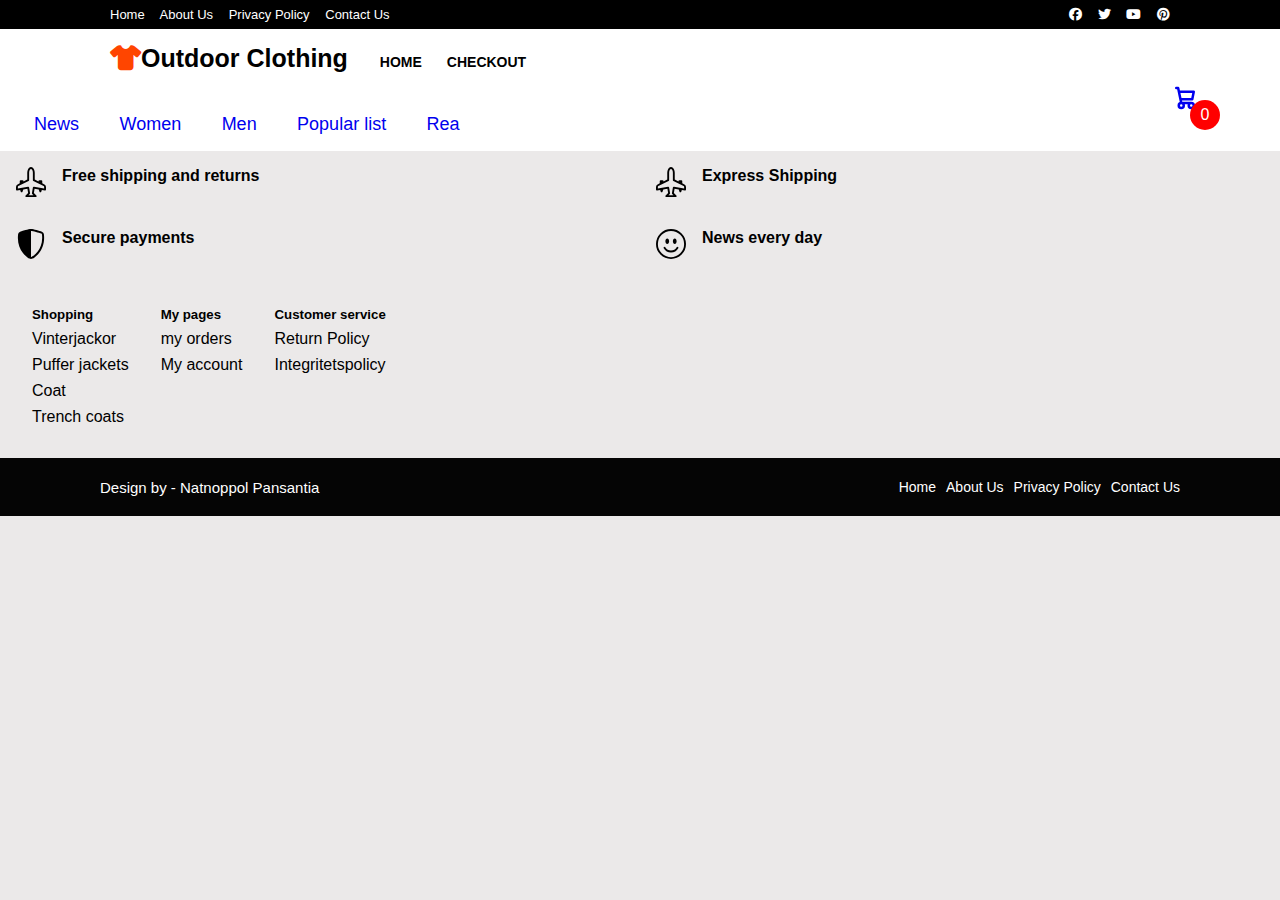
==== commit 890ab158: "fix error and update script and product js" ====
--- a/index.html
+++ b/index.html
@@ -8,6 +8,7 @@
       href="https://cdnjs.cloudflare.com/ajax/libs/font-awesome/6.2.1/css/all.min.css"
     />
     <title>Outdoor clothing</title>
+
     <link rel="stylesheet" href="/index.css" />
     <script src="/index.js"></script>
   </head>
@@ -15,14 +16,12 @@
   <body>
     <div class="navbar-social">
       <div class="wrapper">
-        <!-- incase this section don't have proper link remove it -->
         <div class="navbar-web-left">
-          <a href="/index.html">Home</a>
+          <a href="/index.html">home</a>
           <a href="#">About Us</a>
           <a href="#">privacy policy</a>
           <a href="#">Contact Us </a>
         </div>
-        <!-- end of incase -->
 
         <div class="navbar-web-right">
           <a href="#"><i class="fab fa-facebook"></i></a>
@@ -37,7 +36,7 @@
     <header>
       <div class="wrapper">
         <div class="bars" id="bars">
-          <i class="fa fa-bars"></i>
+          <i class="fas fas-bars"></i>
         </div>
         <a href="/index.html" class="logo">
           <i class="fa-solid fa-shirt"></i>Outdoor Clothing
@@ -50,9 +49,7 @@
             <i class="fa-solid fa-shirt"></i> Outdoor Clothing
           </div>
           <li><a href="/index.html">Home</a></li>
-          <li><a href="/product/index.html">Product</a></li>
           <li><a href="/checkout/index.html">Checkout</a></li>
-          <li><a href="/checkout/confirmation/index.html">Confirmation</a></li>
         </ul>
         <div class="cart-container">
           <a href="/checkout/index.html">
@@ -77,17 +74,18 @@
           </a>
         </div>
       </div>
-      <div class="site-header">
-        <nav>
-          <ul>
-            <li><a href="#">News</a></li>
-            <li><a href="#">Women</a></li>
-            <li><a href="#">Men</a></li>
-            <li><a href="#">Popular list</a></li>
-            <li><a href="#">Rea</a></li>
-          </ul>
-        </nav>
-      </div>
+    </header>
+
+    <header class="site-header">
+      <nav>
+        <ul>
+          <li><a href="#">News</a></li>
+          <li><a href="#">Women</a></li>
+          <li><a href="#">Men</a></li>
+          <li><a href="#">Popular list</a></li>
+          <li><a href="#">Rea</a></li>
+        </ul>
+      </nav>
     </header>
 
     <div id="data-container-cloth"></div>
@@ -103,7 +101,7 @@
           viewBox="0 0 16 16"
         >
           <path
-            d="M8 0a8 8 0 1 0 0 16A8 8 0 0 0 8 0ZM2.04 4.326c.325 1.329 2.532 2.54 3.717 3.19.48.263.793.434.743.484-.08.08-.162.158-.242.234-.416.396-.787.749-.758 1.266.035.634.618.824 1.214 1.017.577.188 1.168.38 1.286.983.082.417-.075.988-.22 1.52-.215.782-.406 1.48.22 1.48 1.5-.5 3.798-3.186 4-5 .138-1.243-2-2-3.5-2.5-.478-.16-.755.081-.99.284-.172.15-.322.279-.51.216-.445-.148-2.5-2-1.5-2.5.78-.39.952-.171 1.227.182.078.099.163.208.273.318.609.304.662-.132.723-.633.039-.322.081-.671.277-.867.434-.434 1.265-.791 2.028-1.12.712-.306 1.365-.587 1.579-.88A7 7 0 1 1 2.04 4.327Z"
+            d="M8 0c-.787 0-1.292.592-1.572 1.151A4.347 4.347 0 0 0 6 3v3.691l-2 1V7.5a.5.5 0 0 0-.5-.5h-1a.5.5 0 0 0-.5.5v1.191l-1.17.585A1.5 1.5 0 0 0 0 10.618V12a.5.5 0 0 0 .582.493l1.631-.272.313.937a.5.5 0 0 0 .948 0l.405-1.214 2.21-.369.375 2.253-1.318 1.318A.5.5 0 0 0 5.5 16h5a.5.5 0 0 0 .354-.854l-1.318-1.318.375-2.253 2.21.369.405 1.214a.5.5 0 0 0 .948 0l.313-.937 1.63.272A.5.5 0 0 0 16 12v-1.382a1.5 1.5 0 0 0-.83-1.342L14 8.691V7.5a.5.5 0 0 0-.5-.5h-1a.5.5 0 0 0-.5.5v.191l-2-1V3c0-.568-.14-1.271-.428-1.849C9.292.591 8.787 0 8 0ZM7 3c0-.432.11-.979.322-1.401C7.542 1.159 7.787 1 8 1c.213 0 .458.158.678.599C8.889 2.02 9 2.569 9 3v4a.5.5 0 0 0 .276.447l5.448 2.724a.5.5 0 0 1 .276.447v.792l-5.418-.903a.5.5 0 0 0-.575.41l-.5 3a.5.5 0 0 0 .14.437l.646.646H6.707l.647-.646a.5.5 0 0 0 .14-.436l-.5-3a.5.5 0 0 0-.576-.411L1 11.41v-.792a.5.5 0 0 1 .276-.447l5.448-2.724A.5.5 0 0 0 7 7V3Z"
           />
         </svg>
         <h4>Free shipping and returns</h4>
@@ -133,7 +131,7 @@
           viewBox="0 0 16 16"
         >
           <path
-            fillRule="evenodd"
+            fill-rule="evenodd"
             d="M8 14.933a.615.615 0 0 0 .1-.025c.076-.023.174-.061.294-.118.24-.113.547-.29.893-.533a10.726 10.726 0 0 0 2.287-2.233c1.527-1.997 2.807-5.031 2.253-9.188a.48.48 0 0 0-.328-.39c-.651-.213-1.75-.56-2.837-.855C9.552 1.29 8.531 1.067 8 1.067v13.866zM5.072.56C6.157.265 7.31 0 8 0s1.843.265 2.928.56c1.11.3 2.229.655 2.887.87a1.54 1.54 0 0 1 1.044 1.262c.596 4.477-.787 7.795-2.465 9.99a11.775 11.775 0 0 1-2.517 2.453 7.159 7.159 0 0 1-1.048.625c-.28.132-.581.24-.829.24s-.548-.108-.829-.24a7.158 7.158 0 0 1-1.048-.625 11.777 11.777 0 0 1-2.517-2.453C1.928 10.487.545 7.169 1.141 2.692A1.54 1.54 0 0 1 2.185 1.43 62.456 62.456 0 0 1 5.072.56z"
           />
         </svg>
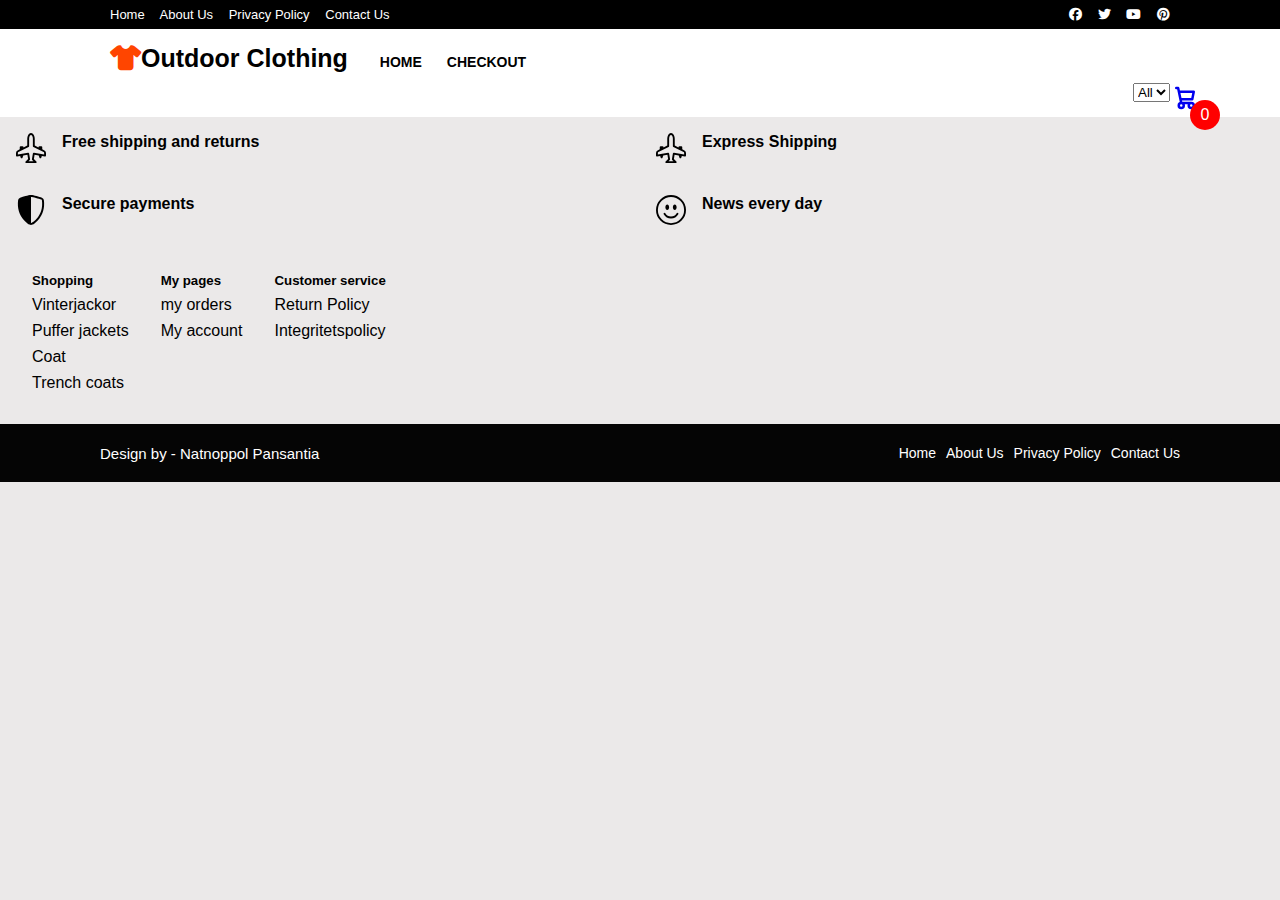
==== commit 04c35938: "update filter on html" ====
--- a/index.html
+++ b/index.html
@@ -52,6 +52,12 @@
           <li><a href="/checkout/index.html">Checkout</a></li>
         </ul>
         <div class="cart-container">
+          <!----------- Filter ----------------->
+          <div class="site-header">
+            <select name="" id="filter">
+              <option value="All">All</option>
+            </select>
+          </div>
           <a href="/checkout/index.html">
             <div class="icon-cart">
               <svg
@@ -75,18 +81,9 @@
         </div>
       </div>
     </header>
-
-    <header class="site-header">
-      <nav>
-        <ul>
-          <li><a href="#">News</a></li>
-          <li><a href="#">Women</a></li>
-          <li><a href="#">Men</a></li>
-          <li><a href="#">Popular list</a></li>
-          <li><a href="#">Rea</a></li>
-        </ul>
-      </nav>
-    </header>
+    <div id="hideLoading" class="loading">
+      <span class="loader"></span>
+    </div>
 
     <div id="data-container-cloth"></div>
 
--- a/index.css
+++ b/index.css
@@ -27,4 +27,30 @@
     font-weight: 600;
     padding: 10px 0;
     text-align: center;
-}+}
+.loading{
+    display: flex;
+    justify-content: center;
+    align-items: center;
+    /* -121 = top + bottom + element  */
+    height: calc(100vh - 121px);
+  }
+  .loader {
+    width: 48px;
+    height: 48px;
+    border: 5px solid black;
+    border-bottom-color: transparent;
+    border-radius: 50%;
+    display: inline-block;
+    box-sizing: border-box;
+    animation: rotation 1s linear infinite;
+    }
+  
+    @keyframes rotation {
+    0% {
+        transform: rotate(0deg);
+    }
+    100% {
+        transform: rotate(360deg);
+    }
+    } 